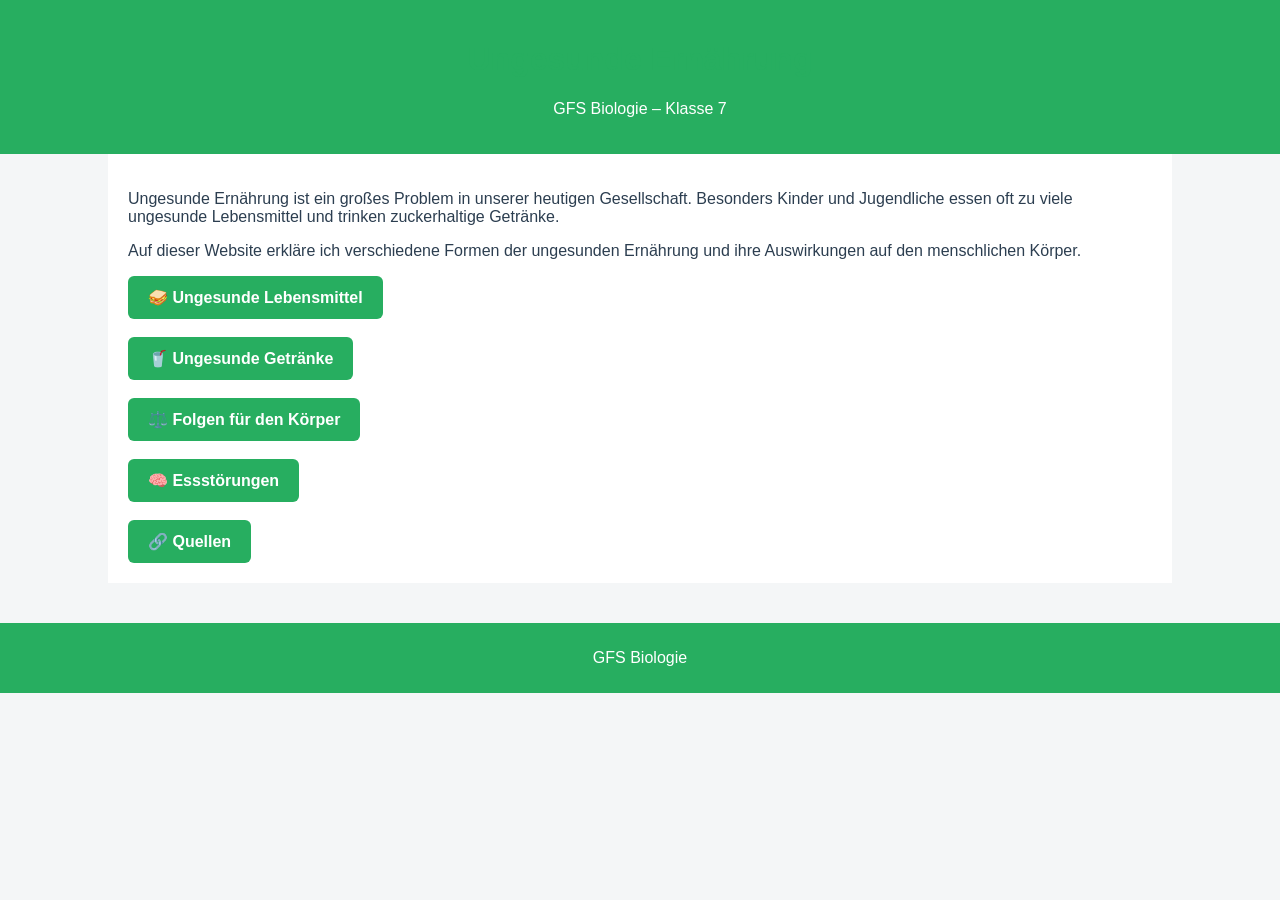
==== index.html @ ccda9523 "Update index.html" ====
<!DOCTYPE html>
<html lang="de">
<head>
    <meta charset="UTF-8">
    <title>Ungesunde Ernährung</title>
    <link rel="stylesheet" href="style.css">
</head>
<body>

<header>
    <h1>Ungesunde Ernährung</h1>
    <p>GFS Biologie – Klasse 7</p>
</header>

<div class="container">
    <p>
        Ungesunde Ernährung ist ein großes Problem in unserer heutigen Gesellschaft.
        Besonders Kinder und Jugendliche essen oft zu viele ungesunde Lebensmittel
        und trinken zuckerhaltige Getränke.
    </p>

    <p>
        Auf dieser Website erkläre ich verschiedene Formen der ungesunden Ernährung
        und ihre Auswirkungen auf den menschlichen Körper.
    </p>

    <a class="button" href="food.html">🥪 Ungesunde Lebensmittel</a><br><br>
    <a class="button" href="drinks.html">🥤 Ungesunde Getränke</a><br><br>
    <a class="button" href="effects.html">⚖️ Folgen für den Körper</a><br><br>
    <a class="button" href="eating-disorder.html">🧠 Essstörungen</a><br><br>
    <a class="button" href="sources.html">🔗 Quellen</a>
</div>

<footer>
    <p>GFS Biologie</p>
</footer>

</body>
</html>
---- style.css ----
body {
    font-family: Arial, sans-serif;
    margin: 0;
    padding: 0;
    background-color: #f4f6f7;
    color: #2c3e50;
}

header {
    background-color: #27ae60;
    color: white;
    padding: 20px;
    text-align: center;
}

footer {
    background-color: #27ae60;
    color: white;
    text-align: center;
    padding: 10px;
    margin-top: 40px;
}

.container {
    width: 80%;
    margin: auto;
    padding: 20px;
    background-color: white;
}

h1, h2 {
    color: #27ae60;
}

img {
    max-width: 100%;
    border-radius: 8px;
    margin: 20px 0;
}

.button {
    display: inline-block;
    padding: 12px 20px;
    background-color: #27ae60;
    color: white;
    text-decoration: none;
    border-radius: 6px;
    font-weight: bold;
}

.button:hover {
    background-color: #219150;
}
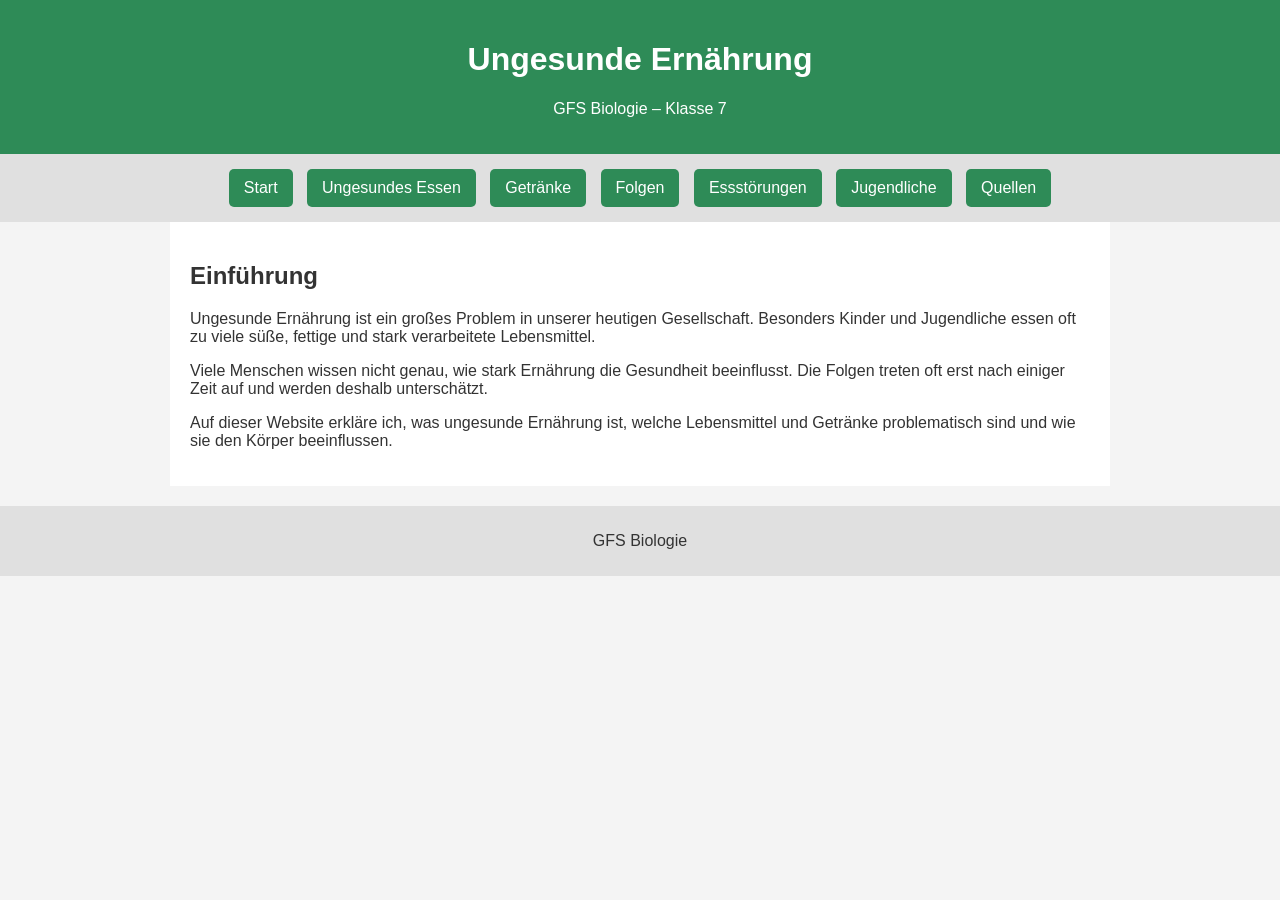
==== commit 24ee2378: "Update index.html" ====
--- a/index.html
+++ b/index.html
@@ -12,24 +12,32 @@
     <p>GFS Biologie – Klasse 7</p>
 </header>
 
-<div class="container">
+<nav>
+    <a href="index.html">Start</a>
+    <a href="bad-food.html">Ungesundes Essen</a>
+    <a href="drinks.html">Getränke</a>
+    <a href="effects.html">Folgen</a>
+    <a href="eating-disorder.html">Essstörungen</a>
+    <a href="teens.html">Jugendliche</a>
+    <a href="sources.html">Quellen</a>
+</nav>
+
+<main>
+    <h2>Einführung</h2>
     <p>
         Ungesunde Ernährung ist ein großes Problem in unserer heutigen Gesellschaft.
-        Besonders Kinder und Jugendliche essen oft zu viele ungesunde Lebensmittel
-        und trinken zuckerhaltige Getränke.
+        Besonders Kinder und Jugendliche essen oft zu viele süße, fettige und stark
+        verarbeitete Lebensmittel.
     </p>
-
     <p>
-        Auf dieser Website erkläre ich verschiedene Formen der ungesunden Ernährung
-        und ihre Auswirkungen auf den menschlichen Körper.
+        Viele Menschen wissen nicht genau, wie stark Ernährung die Gesundheit beeinflusst.
+        Die Folgen treten oft erst nach einiger Zeit auf und werden deshalb unterschätzt.
     </p>
-
-    <a class="button" href="food.html">🥪 Ungesunde Lebensmittel</a><br><br>
-    <a class="button" href="drinks.html">🥤 Ungesunde Getränke</a><br><br>
-    <a class="button" href="effects.html">⚖️ Folgen für den Körper</a><br><br>
-    <a class="button" href="eating-disorder.html">🧠 Essstörungen</a><br><br>
-    <a class="button" href="sources.html">🔗 Quellen</a>
-</div>
+    <p>
+        Auf dieser Website erkläre ich, was ungesunde Ernährung ist, welche Lebensmittel
+        und Getränke problematisch sind und wie sie den Körper beeinflussen.
+    </p>
+</main>
 
 <footer>
     <p>GFS Biologie</p>
--- a/style.css
+++ b/style.css
@@ -1,53 +1,53 @@
 body {
     font-family: Arial, sans-serif;
     margin: 0;
-    padding: 0;
-    background-color: #f4f6f7;
-    color: #2c3e50;
+    background-color: #f4f4f4;
+    color: #333;
 }
 
 header {
-    background-color: #27ae60;
+    background-color: #2e8b57;
     color: white;
     padding: 20px;
     text-align: center;
 }
 
-footer {
-    background-color: #27ae60;
-    color: white;
+nav {
+    background-color: #e0e0e0;
+    padding: 10px;
     text-align: center;
-    padding: 10px;
-    margin-top: 40px;
 }
 
-.container {
-    width: 80%;
-    margin: auto;
-    padding: 20px;
-    background-color: white;
+nav a {
+    margin: 5px;
+    padding: 10px 15px;
+    background-color: #2e8b57;
+    color: white;
+    text-decoration: none;
+    border-radius: 5px;
+    display: inline-block;
 }
 
-h1, h2 {
-    color: #27ae60;
+nav a:hover {
+    background-color: #256f46;
+}
+
+main {
+    padding: 20px;
+    max-width: 900px;
+    margin: auto;
+    background-color: white;
 }
 
 img {
     max-width: 100%;
+    margin: 20px 0;
     border-radius: 8px;
-    margin: 20px 0;
 }
 
-.button {
-    display: inline-block;
-    padding: 12px 20px;
-    background-color: #27ae60;
-    color: white;
-    text-decoration: none;
-    border-radius: 6px;
-    font-weight: bold;
+footer {
+    text-align: center;
+    padding: 10px;
+    background-color: #e0e0e0;
+    margin-top: 20px;
 }
-
-.button:hover {
-    background-color: #219150;
-}
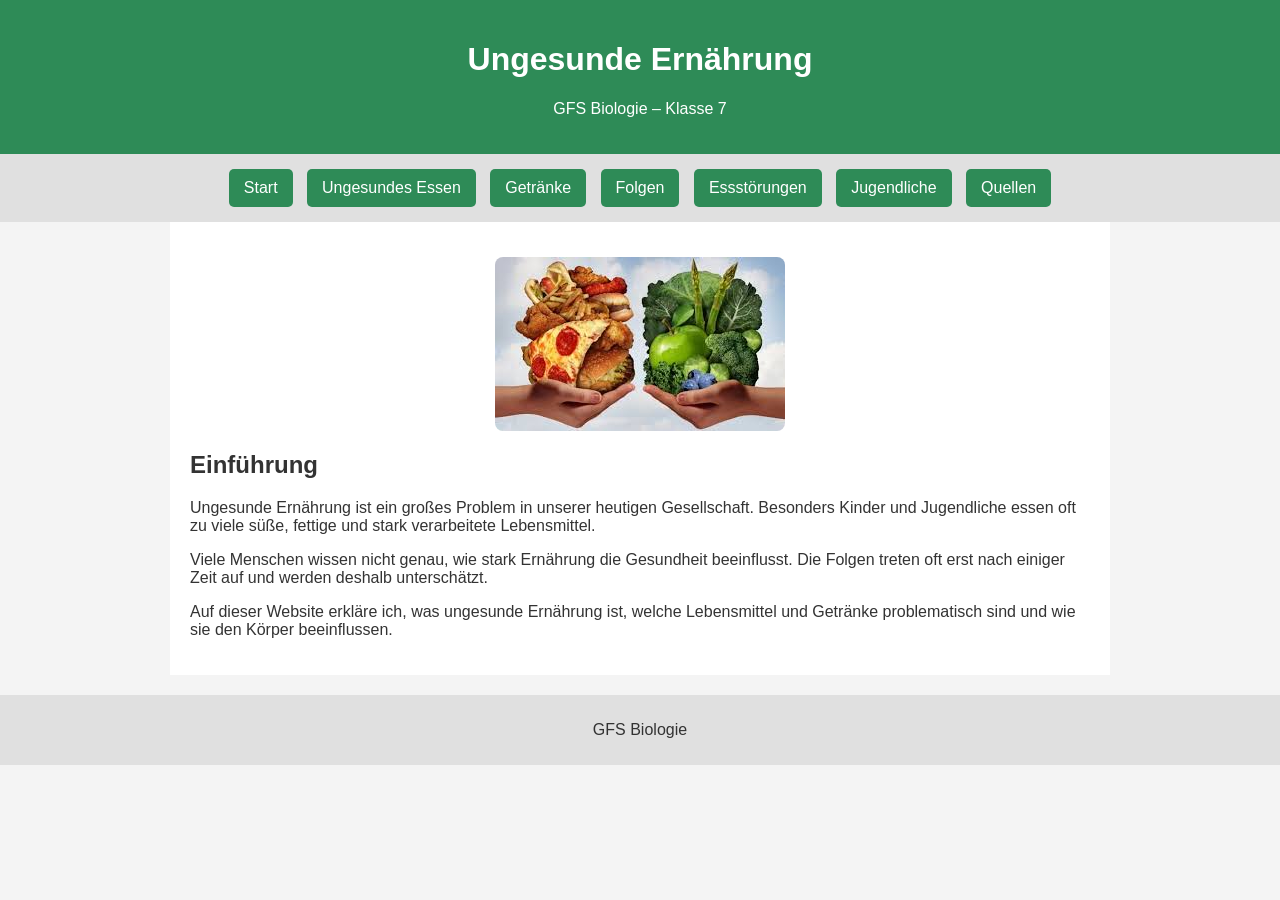
==== commit 2f2fe2f7: "Update index.html" ====
--- a/index.html
+++ b/index.html
@@ -23,6 +23,8 @@
 </nav>
 
 <main>
+    <img src="images/start-food.jpg" alt="Gesunde und ungesunde Ernährung">
+
     <h2>Einführung</h2>
     <p>
         Ungesunde Ernährung ist ein großes Problem in unserer heutigen Gesellschaft.
--- a/style.css
+++ b/style.css
@@ -51,3 +51,17 @@
     background-color: #e0e0e0;
     margin-top: 20px;
 }
+
+img {
+    max-width: 60%;
+    height: auto;
+    display: block;
+    margin: 20px auto;
+}
+
+img {
+    max-width: 50%;
+    height: auto;
+    display: block;
+    margin: 15px auto;
+}
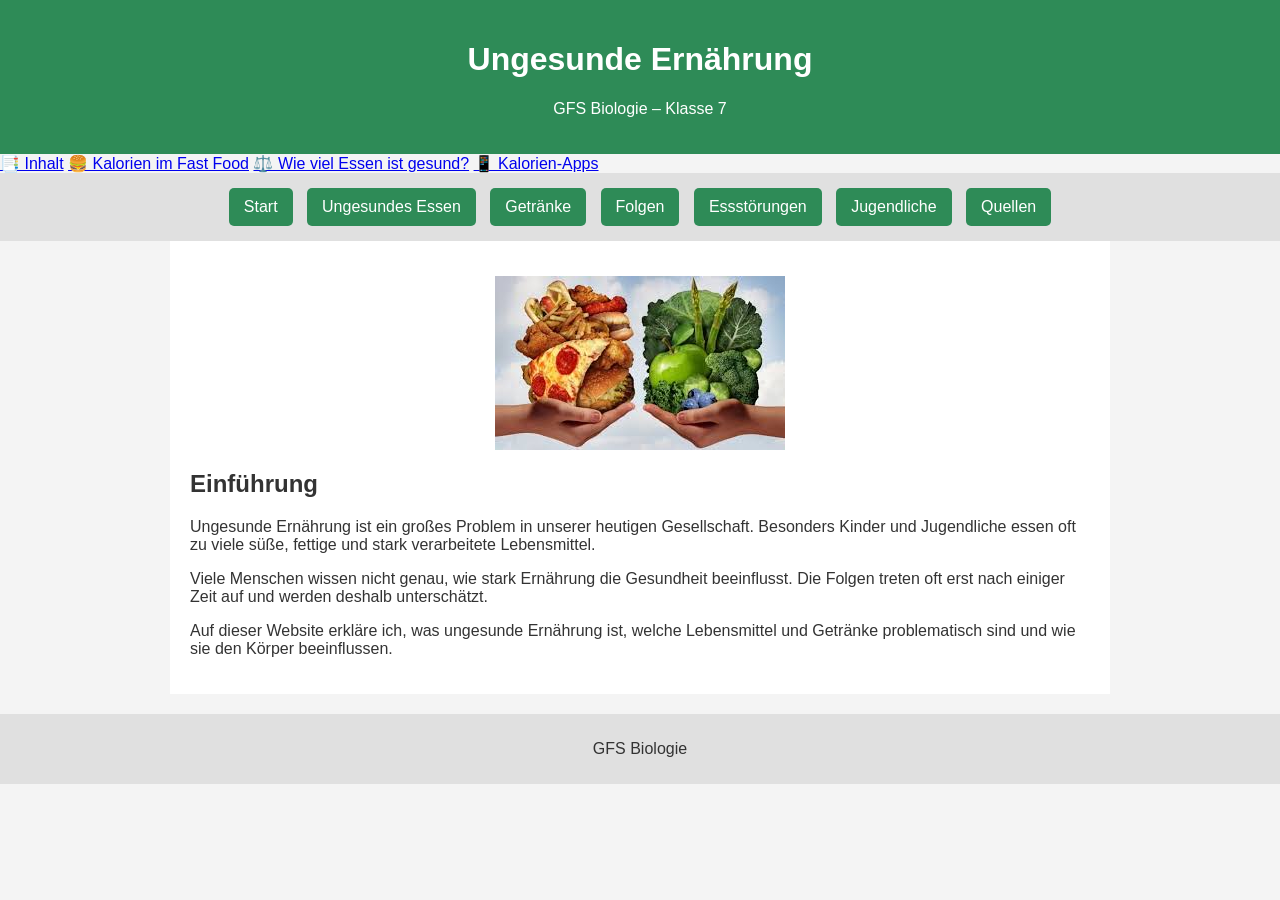
==== commit 3c1c3473: "Update index.html" ====
--- a/index.html
+++ b/index.html
@@ -11,6 +11,11 @@
     <h1>Ungesunde Ernährung</h1>
     <p>GFS Biologie – Klasse 7</p>
 </header>
+
+<a class="button" href="inhalt.html">📑 Inhalt</a>
+<a class="button" href="calories.html">🍔 Kalorien im Fast Food</a>
+<a class="button" href="bedarf.html">⚖️ Wie viel Essen ist gesund?</a>
+<a class="button" href="apps.html">📱 Kalorien-Apps</a>
 
 <nav>
     <a href="index.html">Start</a>
--- a/style.css
+++ b/style.css
@@ -39,12 +39,6 @@
     background-color: white;
 }
 
-img {
-    max-width: 100%;
-    margin: 20px 0;
-    border-radius: 8px;
-}
-
 footer {
     text-align: center;
     padding: 10px;
@@ -52,16 +46,25 @@
     margin-top: 20px;
 }
 
-img {
-    max-width: 60%;
-    height: auto;
-    display: block;
-    margin: 20px auto;
-}
-
+/* ОБЩИЙ размер для всех картинок */
 img {
     max-width: 50%;
     height: auto;
     display: block;
     margin: 15px auto;
 }
+
+/* START – первая страница (увеличить) */
+img[src*="start-food"] {
+    max-width: 65%;
+}
+
+/* GETRÄNKE – напитки (уменьшить) */
+img[src*="sugar"] {
+    max-width: 40%;
+}
+
+/* KINDER / JUGENDLICHE – увеличить */
+img[src*="teen-food"] {
+    max-width: 60%;
+}
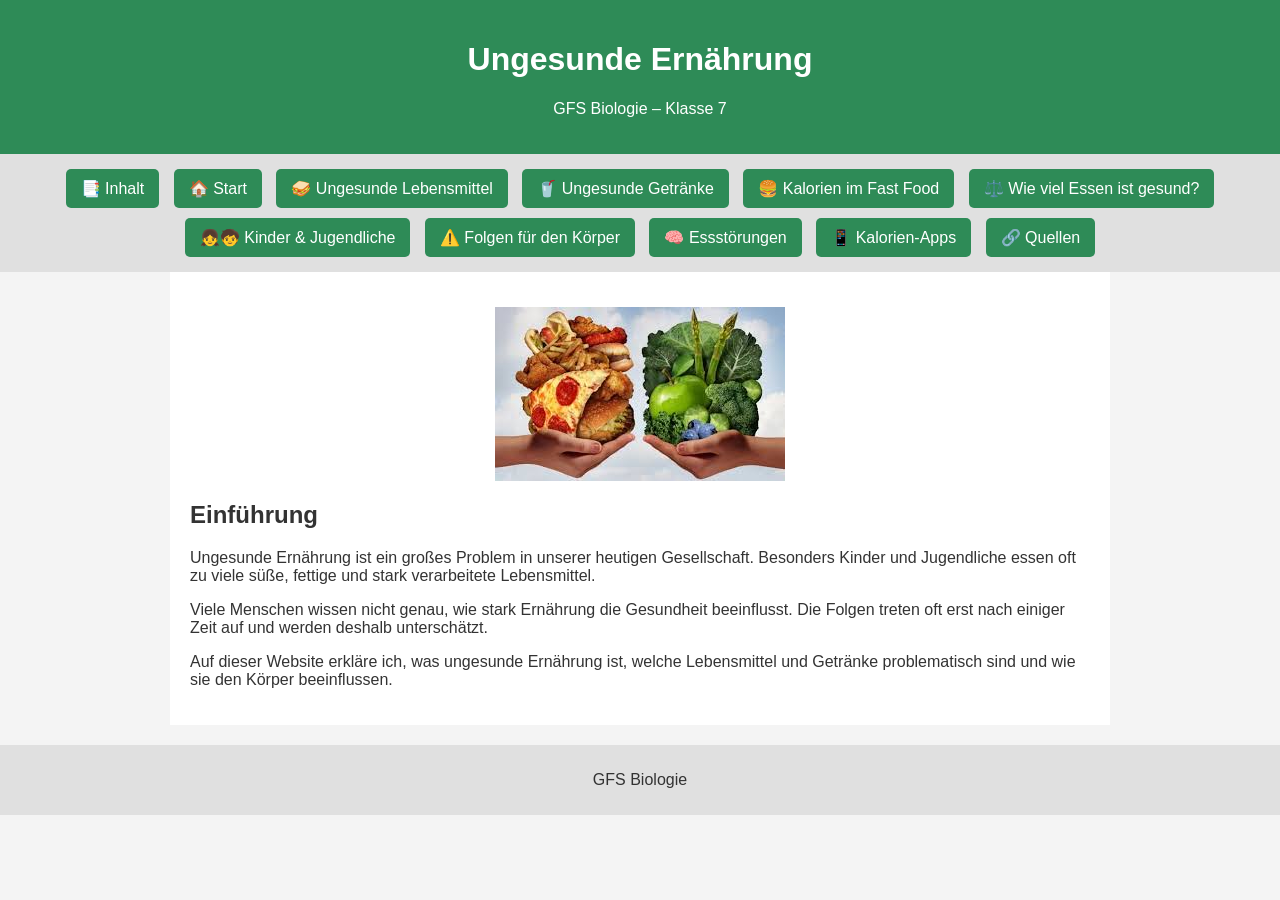
==== commit c94b726b: "Update index.html" ====
--- a/index.html
+++ b/index.html
@@ -12,19 +12,20 @@
     <p>GFS Biologie – Klasse 7</p>
 </header>
 
-<a class="button" href="inhalt.html">📑 Inhalt</a>
-<a class="button" href="calories.html">🍔 Kalorien im Fast Food</a>
-<a class="button" href="bedarf.html">⚖️ Wie viel Essen ist gesund?</a>
-<a class="button" href="apps.html">📱 Kalorien-Apps</a>
-
 <nav>
-    <a href="index.html">Start</a>
-    <a href="bad-food.html">Ungesundes Essen</a>
-    <a href="drinks.html">Getränke</a>
-    <a href="effects.html">Folgen</a>
-    <a href="eating-disorder.html">Essstörungen</a>
-    <a href="teens.html">Jugendliche</a>
-    <a href="sources.html">Quellen</a>
+    <div class="nav-buttons">
+        <a class="button" href="inhalt.html">📑 Inhalt</a>
+        <a class="button" href="index.html">🏠 Start</a>
+        <a class="button" href="food.html">🥪 Ungesunde Lebensmittel</a>
+        <a class="button" href="drinks.html">🥤 Ungesunde Getränke</a>
+        <a class="button" href="calories.html">🍔 Kalorien im Fast Food</a>
+        <a class="button" href="bedarf.html">⚖️ Wie viel Essen ist gesund?</a>
+        <a class="button" href="teens.html">👧🧒 Kinder & Jugendliche</a>
+        <a class="button" href="effects.html">⚠️ Folgen für den Körper</a>
+        <a class="button" href="eating-disorder.html">🧠 Essstörungen</a>
+        <a class="button" href="apps.html">📱 Kalorien-Apps</a>
+        <a class="button" href="sources.html">🔗 Quellen</a>
+   </div>
 </nav>
 
 <main>
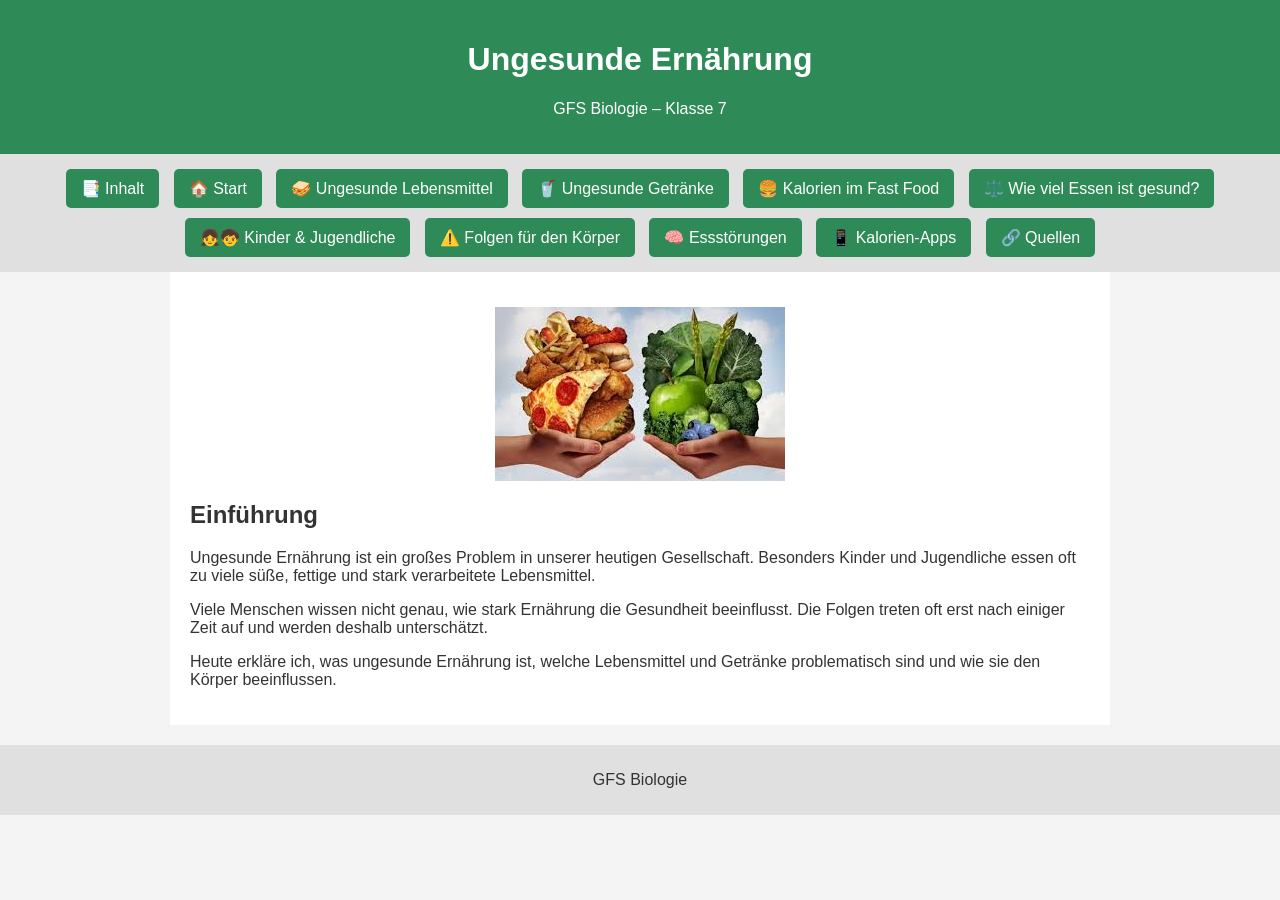
==== commit 03017f0b: "Update explanation of unhealthy diet in index.html" ====
--- a/index.html
+++ b/index.html
@@ -16,7 +16,7 @@
     <div class="nav-buttons">
         <a class="button" href="inhalt.html">📑 Inhalt</a>
         <a class="button" href="index.html">🏠 Start</a>
-        <a class="button" href="food.html">🥪 Ungesunde Lebensmittel</a>
+        <a class="button" href="bad-food.html">🥪 Ungesunde Lebensmittel</a>
         <a class="button" href="drinks.html">🥤 Ungesunde Getränke</a>
         <a class="button" href="calories.html">🍔 Kalorien im Fast Food</a>
         <a class="button" href="bedarf.html">⚖️ Wie viel Essen ist gesund?</a>
@@ -42,7 +42,7 @@
         Die Folgen treten oft erst nach einiger Zeit auf und werden deshalb unterschätzt.
     </p>
     <p>
-        Auf dieser Website erkläre ich, was ungesunde Ernährung ist, welche Lebensmittel
+        Heute erkläre ich, was ungesunde Ernährung ist, welche Lebensmittel
         und Getränke problematisch sind und wie sie den Körper beeinflussen.
     </p>
 </main>
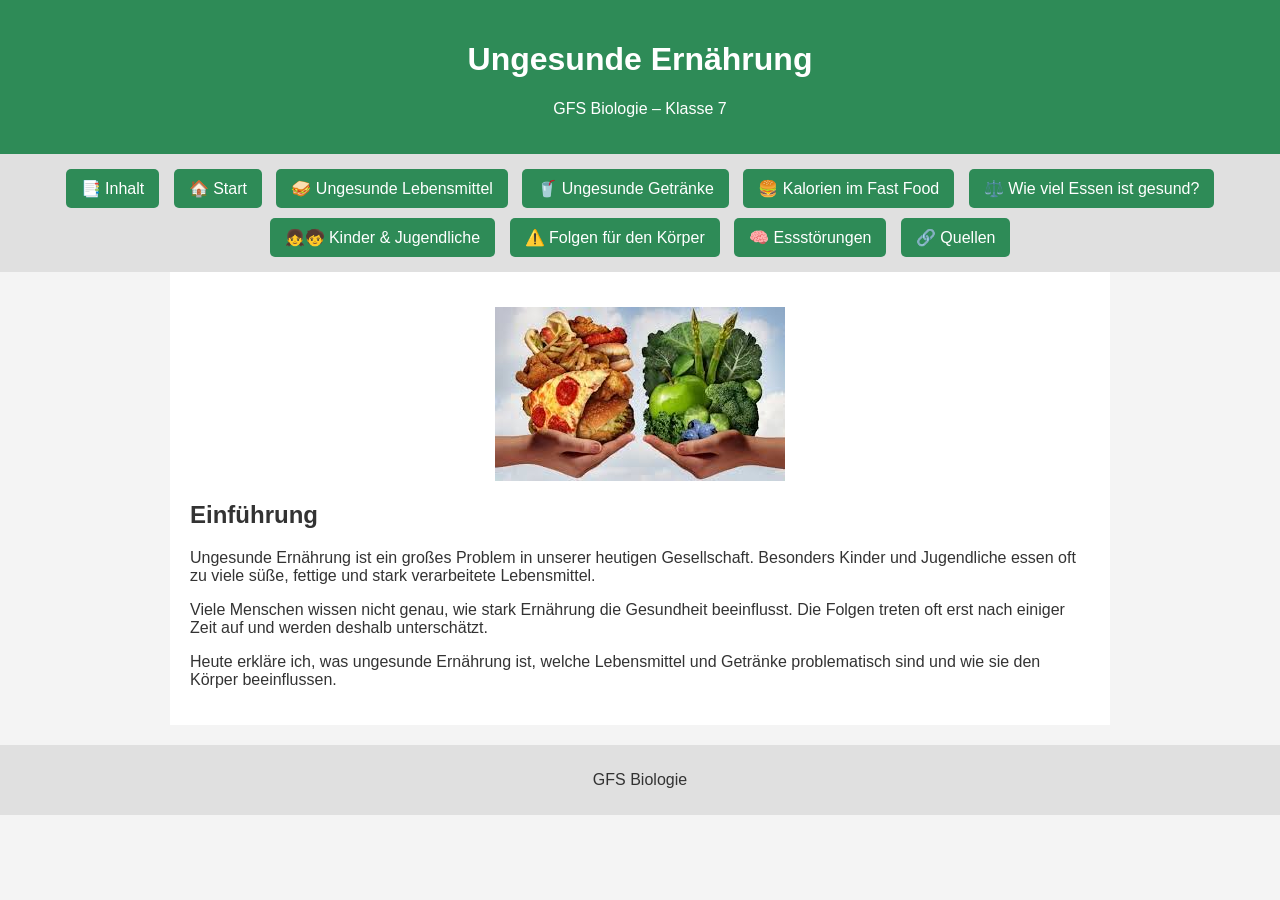
==== commit 0d7436be: "Remove link to Kalorien-Apps from navigation" ====
--- a/index.html
+++ b/index.html
@@ -23,7 +23,6 @@
         <a class="button" href="teens.html">👧🧒 Kinder & Jugendliche</a>
         <a class="button" href="effects.html">⚠️ Folgen für den Körper</a>
         <a class="button" href="eating-disorder.html">🧠 Essstörungen</a>
-        <a class="button" href="apps.html">📱 Kalorien-Apps</a>
         <a class="button" href="sources.html">🔗 Quellen</a>
    </div>
 </nav>
